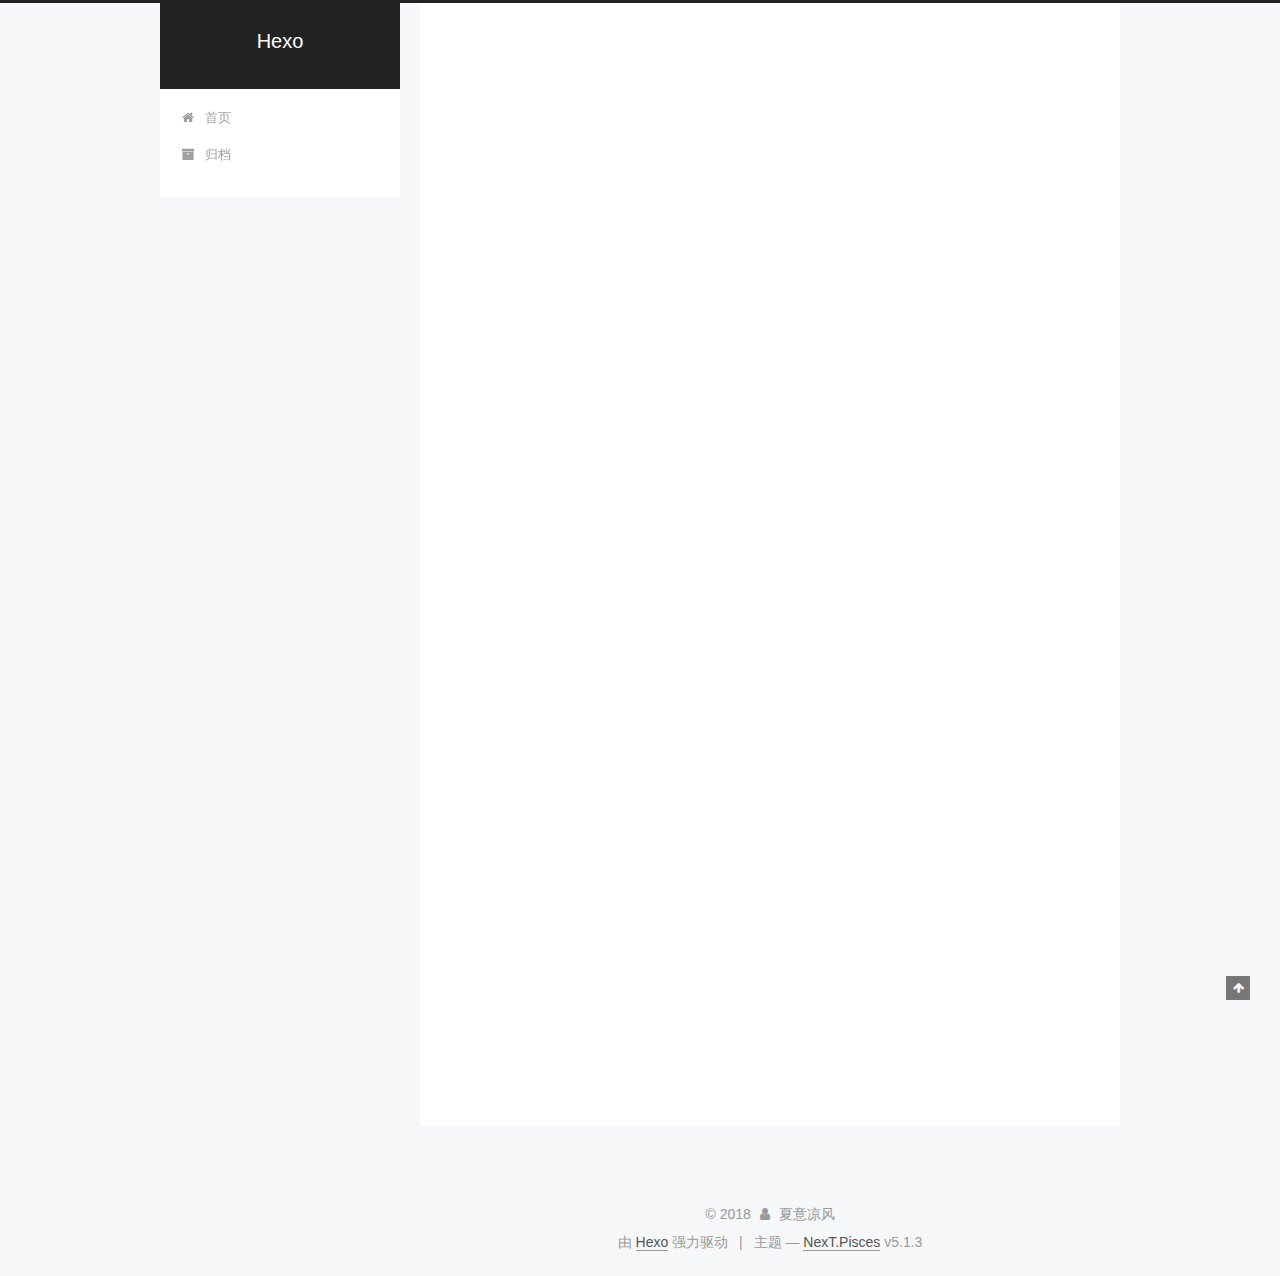
==== 2017/12/06/hello-world/index.html @ 2b5c6878 "Site updated: 2018-03-02 18:00:50" ====
<!DOCTYPE html>



  


<html class="theme-next pisces use-motion" lang="zh-Hans">
<head>
  <meta charset="UTF-8"/>
<meta http-equiv="X-UA-Compatible" content="IE=edge" />
<meta name="viewport" content="width=device-width, initial-scale=1, maximum-scale=1"/>
<meta name="theme-color" content="#222">









<meta http-equiv="Cache-Control" content="no-transform" />
<meta http-equiv="Cache-Control" content="no-siteapp" />
















  
  
  <link href="/lib/fancybox/source/jquery.fancybox.css?v=2.1.5" rel="stylesheet" type="text/css" />







<link href="/lib/font-awesome/css/font-awesome.min.css?v=4.6.2" rel="stylesheet" type="text/css" />

<link href="/css/main.css?v=5.1.3" rel="stylesheet" type="text/css" />


  <link rel="apple-touch-icon" sizes="180x180" href="/images/apple-touch-icon-next.png?v=5.1.3">


  <link rel="icon" type="image/png" sizes="32x32" href="/images/favicon-32x32-next.png?v=5.1.3">


  <link rel="icon" type="image/png" sizes="16x16" href="/images/favicon-16x16-next.png?v=5.1.3">


  <link rel="mask-icon" href="/images/logo.svg?v=5.1.3" color="#222">





  <meta name="keywords" content="Hexo, NexT" />










<meta name="description" content="Welcome to Hexo! This is your very first post. Check documentation for more info. If you get any problems when using Hexo, you can find the answer in troubleshooting or you can ask me on GitHub. Quick">
<meta property="og:type" content="article">
<meta property="og:title" content="Hello World">
<meta property="og:url" content="http://yoursite.com/2017/12/06/hello-world/index.html">
<meta property="og:site_name" content="Hexo">
<meta property="og:description" content="Welcome to Hexo! This is your very first post. Check documentation for more info. If you get any problems when using Hexo, you can find the answer in troubleshooting or you can ask me on GitHub. Quick">
<meta property="og:locale" content="zh-Hans">
<meta property="og:updated_time" content="2017-12-06T14:51:08.854Z">
<meta name="twitter:card" content="summary">
<meta name="twitter:title" content="Hello World">
<meta name="twitter:description" content="Welcome to Hexo! This is your very first post. Check documentation for more info. If you get any problems when using Hexo, you can find the answer in troubleshooting or you can ask me on GitHub. Quick">



<script type="text/javascript" id="hexo.configurations">
  var NexT = window.NexT || {};
  var CONFIG = {
    root: '/',
    scheme: 'Pisces',
    version: '5.1.3',
    sidebar: {"position":"left","display":"post","offset":12,"b2t":false,"scrollpercent":false,"onmobile":false},
    fancybox: true,
    tabs: true,
    motion: {"enable":true,"async":false,"transition":{"post_block":"fadeIn","post_header":"slideDownIn","post_body":"slideDownIn","coll_header":"slideLeftIn","sidebar":"slideUpIn"}},
    duoshuo: {
      userId: '0',
      author: '博主'
    },
    algolia: {
      applicationID: '',
      apiKey: '',
      indexName: '',
      hits: {"per_page":10},
      labels: {"input_placeholder":"Search for Posts","hits_empty":"We didn't find any results for the search: ${query}","hits_stats":"${hits} results found in ${time} ms"}
    }
  };
</script>



  <link rel="canonical" href="http://yoursite.com/2017/12/06/hello-world/"/>





  <title>Hello World | Hexo</title>
  








</head>

<body itemscope itemtype="http://schema.org/WebPage" lang="zh-Hans">

  
  
    
  

  <div class="container sidebar-position-left page-post-detail">
    <div class="headband"></div>

    <header id="header" class="header" itemscope itemtype="http://schema.org/WPHeader">
      <div class="header-inner"><div class="site-brand-wrapper">
  <div class="site-meta ">
    

    <div class="custom-logo-site-title">
      <a href="/"  class="brand" rel="start">
        <span class="logo-line-before"><i></i></span>
        <span class="site-title">Hexo</span>
        <span class="logo-line-after"><i></i></span>
      </a>
    </div>
      
        <p class="site-subtitle"></p>
      
  </div>

  <div class="site-nav-toggle">
    <button>
      <span class="btn-bar"></span>
      <span class="btn-bar"></span>
      <span class="btn-bar"></span>
    </button>
  </div>
</div>

<nav class="site-nav">
  

  
    <ul id="menu" class="menu">
      
        
        <li class="menu-item menu-item-home">
          <a href="/" rel="section">
            
              <i class="menu-item-icon fa fa-fw fa-home"></i> <br />
            
            首页
          </a>
        </li>
      
        
        <li class="menu-item menu-item-archives">
          <a href="/archives/" rel="section">
            
              <i class="menu-item-icon fa fa-fw fa-archive"></i> <br />
            
            归档
          </a>
        </li>
      

      
    </ul>
  

  
</nav>



 </div>
    </header>

    <main id="main" class="main">
      <div class="main-inner">
        <div class="content-wrap">
          <div id="content" class="content">
            

  <div id="posts" class="posts-expand">
    

  

  
  
  

  <article class="post post-type-normal" itemscope itemtype="http://schema.org/Article">
  
  
  
  <div class="post-block">
    <link itemprop="mainEntityOfPage" href="http://yoursite.com/2017/12/06/hello-world/">

    <span hidden itemprop="author" itemscope itemtype="http://schema.org/Person">
      <meta itemprop="name" content="夏意凉风">
      <meta itemprop="description" content="">
      <meta itemprop="image" content="/images/avatar.gif">
    </span>

    <span hidden itemprop="publisher" itemscope itemtype="http://schema.org/Organization">
      <meta itemprop="name" content="Hexo">
    </span>

    
      <header class="post-header">

        
        
          <h1 class="post-title" itemprop="name headline">Hello World</h1>
        

        <div class="post-meta">
          <span class="post-time">
            
              <span class="post-meta-item-icon">
                <i class="fa fa-calendar-o"></i>
              </span>
              
                <span class="post-meta-item-text">发表于</span>
              
              <time title="创建于" itemprop="dateCreated datePublished" datetime="2017-12-06T22:51:08+08:00">
                2017-12-06
              </time>
            

            

            
          </span>

          

          
            
          

          
          

          

          

          

        </div>
      </header>
    

    
    
    
    <div class="post-body" itemprop="articleBody">

      
      

      
        <p>Welcome to <a href="https://hexo.io/" target="_blank" rel="noopener">Hexo</a>! This is your very first post. Check <a href="https://hexo.io/docs/" target="_blank" rel="noopener">documentation</a> for more info. If you get any problems when using Hexo, you can find the answer in <a href="https://hexo.io/docs/troubleshooting.html" target="_blank" rel="noopener">troubleshooting</a> or you can ask me on <a href="https://github.com/hexojs/hexo/issues" target="_blank" rel="noopener">GitHub</a>.</p>
<h2 id="Quick-Start"><a href="#Quick-Start" class="headerlink" title="Quick Start"></a>Quick Start</h2><h3 id="Create-a-new-post"><a href="#Create-a-new-post" class="headerlink" title="Create a new post"></a>Create a new post</h3><figure class="highlight bash"><table><tr><td class="gutter"><pre><span class="line">1</span><br></pre></td><td class="code"><pre><span class="line">$ hexo new <span class="string">"My New Post"</span></span><br></pre></td></tr></table></figure>
<p>More info: <a href="https://hexo.io/docs/writing.html" target="_blank" rel="noopener">Writing</a></p>
<h3 id="Run-server"><a href="#Run-server" class="headerlink" title="Run server"></a>Run server</h3><figure class="highlight bash"><table><tr><td class="gutter"><pre><span class="line">1</span><br></pre></td><td class="code"><pre><span class="line">$ hexo server</span><br></pre></td></tr></table></figure>
<p>More info: <a href="https://hexo.io/docs/server.html" target="_blank" rel="noopener">Server</a></p>
<h3 id="Generate-static-files"><a href="#Generate-static-files" class="headerlink" title="Generate static files"></a>Generate static files</h3><figure class="highlight bash"><table><tr><td class="gutter"><pre><span class="line">1</span><br></pre></td><td class="code"><pre><span class="line">$ hexo generate</span><br></pre></td></tr></table></figure>
<p>More info: <a href="https://hexo.io/docs/generating.html" target="_blank" rel="noopener">Generating</a></p>
<h3 id="Deploy-to-remote-sites"><a href="#Deploy-to-remote-sites" class="headerlink" title="Deploy to remote sites"></a>Deploy to remote sites</h3><figure class="highlight bash"><table><tr><td class="gutter"><pre><span class="line">1</span><br></pre></td><td class="code"><pre><span class="line">$ hexo deploy</span><br></pre></td></tr></table></figure>
<p>More info: <a href="https://hexo.io/docs/deployment.html" target="_blank" rel="noopener">Deployment</a></p>

      
    </div>
    
    
    

    

    

    

    <footer class="post-footer">
      

      
      
      

      
        <div class="post-nav">
          <div class="post-nav-next post-nav-item">
            
          </div>

          <span class="post-nav-divider"></span>

          <div class="post-nav-prev post-nav-item">
            
              <a href="/2018/02/08/无缝滚动轮播/" rel="prev" title="无缝滚动轮播">
                无缝滚动轮播 <i class="fa fa-chevron-right"></i>
              </a>
            
          </div>
        </div>
      

      
      
    </footer>
  </div>
  
  
  
  </article>



    <div class="post-spread">
      
    </div>
  </div>


          </div>
          


          

  



        </div>
        
          
  
  <div class="sidebar-toggle">
    <div class="sidebar-toggle-line-wrap">
      <span class="sidebar-toggle-line sidebar-toggle-line-first"></span>
      <span class="sidebar-toggle-line sidebar-toggle-line-middle"></span>
      <span class="sidebar-toggle-line sidebar-toggle-line-last"></span>
    </div>
  </div>

  <aside id="sidebar" class="sidebar">
    
    <div class="sidebar-inner">

      

      
        <ul class="sidebar-nav motion-element">
          <li class="sidebar-nav-toc sidebar-nav-active" data-target="post-toc-wrap">
            文章目录
          </li>
          <li class="sidebar-nav-overview" data-target="site-overview-wrap">
            站点概览
          </li>
        </ul>
      

      <section class="site-overview-wrap sidebar-panel">
        <div class="site-overview">
          <div class="site-author motion-element" itemprop="author" itemscope itemtype="http://schema.org/Person">
            
              <p class="site-author-name" itemprop="name">夏意凉风</p>
              <p class="site-description motion-element" itemprop="description"></p>
          </div>

          <nav class="site-state motion-element">

            
              <div class="site-state-item site-state-posts">
              
                <a href="/archives/">
              
                  <span class="site-state-item-count">2</span>
                  <span class="site-state-item-name">日志</span>
                </a>
              </div>
            

            

            

          </nav>

          

          <div class="links-of-author motion-element">
            
          </div>

          
          

          
          

          

        </div>
      </section>

      
      <!--noindex-->
        <section class="post-toc-wrap motion-element sidebar-panel sidebar-panel-active">
          <div class="post-toc">

            
              
            

            
              <div class="post-toc-content"><ol class="nav"><li class="nav-item nav-level-2"><a class="nav-link" href="#Quick-Start"><span class="nav-number">1.</span> <span class="nav-text"><a href="#Quick-Start" class="headerlink" title="Quick Start"></a>Quick Start</span></a><ol class="nav-child"><li class="nav-item nav-level-3"><a class="nav-link" href="#Create-a-new-post"><span class="nav-number">1.1.</span> <span class="nav-text"><a href="#Create-a-new-post" class="headerlink" title="Create a new post"></a>Create a new post</span></a></li><li class="nav-item nav-level-3"><a class="nav-link" href="#Run-server"><span class="nav-number">1.2.</span> <span class="nav-text"><a href="#Run-server" class="headerlink" title="Run server"></a>Run server</span></a></li><li class="nav-item nav-level-3"><a class="nav-link" href="#Generate-static-files"><span class="nav-number">1.3.</span> <span class="nav-text"><a href="#Generate-static-files" class="headerlink" title="Generate static files"></a>Generate static files</span></a></li><li class="nav-item nav-level-3"><a class="nav-link" href="#Deploy-to-remote-sites"><span class="nav-number">1.4.</span> <span class="nav-text"><a href="#Deploy-to-remote-sites" class="headerlink" title="Deploy to remote sites"></a>Deploy to remote sites</span></a></li></ol></li></ol></div>
            

          </div>
        </section>
      <!--/noindex-->
      

      

    </div>
  </aside>


        
      </div>
    </main>

    <footer id="footer" class="footer">
      <div class="footer-inner">
        <div class="copyright">&copy; <span itemprop="copyrightYear">2018</span>
  <span class="with-love">
    <i class="fa fa-user"></i>
  </span>
  <span class="author" itemprop="copyrightHolder">夏意凉风</span>

  
</div>


  <div class="powered-by">由 <a class="theme-link" target="_blank" href="https://hexo.io">Hexo</a> 强力驱动</div>



  <span class="post-meta-divider">|</span>



  <div class="theme-info">主题 &mdash; <a class="theme-link" target="_blank" href="https://github.com/iissnan/hexo-theme-next">NexT.Pisces</a> v5.1.3</div>




        







        
      </div>
    </footer>

    
      <div class="back-to-top">
        <i class="fa fa-arrow-up"></i>
        
      </div>
    

    

  </div>

  

<script type="text/javascript">
  if (Object.prototype.toString.call(window.Promise) !== '[object Function]') {
    window.Promise = null;
  }
</script>









  












  
  
    <script type="text/javascript" src="/lib/jquery/index.js?v=2.1.3"></script>
  

  
  
    <script type="text/javascript" src="/lib/fastclick/lib/fastclick.min.js?v=1.0.6"></script>
  

  
  
    <script type="text/javascript" src="/lib/jquery_lazyload/jquery.lazyload.js?v=1.9.7"></script>
  

  
  
    <script type="text/javascript" src="/lib/velocity/velocity.min.js?v=1.2.1"></script>
  

  
  
    <script type="text/javascript" src="/lib/velocity/velocity.ui.min.js?v=1.2.1"></script>
  

  
  
    <script type="text/javascript" src="/lib/fancybox/source/jquery.fancybox.pack.js?v=2.1.5"></script>
  


  


  <script type="text/javascript" src="/js/src/utils.js?v=5.1.3"></script>

  <script type="text/javascript" src="/js/src/motion.js?v=5.1.3"></script>



  
  


  <script type="text/javascript" src="/js/src/affix.js?v=5.1.3"></script>

  <script type="text/javascript" src="/js/src/schemes/pisces.js?v=5.1.3"></script>



  
  <script type="text/javascript" src="/js/src/scrollspy.js?v=5.1.3"></script>
<script type="text/javascript" src="/js/src/post-details.js?v=5.1.3"></script>



  


  <script type="text/javascript" src="/js/src/bootstrap.js?v=5.1.3"></script>



  


  




	





  





  












  





  

  

  

  
  

  

  

  

</body>
</html>
---- css/main.css ----
/* normalize.css v3.0.2 | MIT License | git.io/normalize */
html {
  font-family: sans-serif; /* 1 */
  -ms-text-size-adjust: 100%; /* 2 */
  -webkit-text-size-adjust: 100%; /* 2 */
}
body {
  margin: 0;
}
article,
aside,
details,
figcaption,
figure,
footer,
header,
hgroup,
main,
menu,
nav,
section,
summary {
  display: block;
}
audio,
canvas,
progress,
video {
  display: inline-block; /* 1 */
  vertical-align: baseline; /* 2 */
}
audio:not([controls]) {
  display: none;
  height: 0;
}
[hidden],
template {
  display: none;
}
a {
  background-color: transparent;
}
a:active,
a:hover {
  outline: 0;
}
abbr[title] {
  border-bottom: 1px dotted;
}
b,
strong {
  font-weight: bold;
}
dfn {
  font-style: italic;
}
h1 {
  font-size: 2em;
  margin: 0.67em 0;
}
mark {
  background: #ff0;
  color: #000;
}
small {
  font-size: 80%;
}
sub,
sup {
  font-size: 75%;
  line-height: 0;
  position: relative;
  vertical-align: baseline;
}
sup {
  top: -0.5em;
}
sub {
  bottom: -0.25em;
}
img {
  border: 0;
}
svg:not(:root) {
  overflow: hidden;
}
figure {
  margin: 1em 40px;
}
hr {
  -moz-box-sizing: content-box;
  box-sizing: content-box;
  height: 0;
}
pre {
  overflow: auto;
}
code,
kbd,
pre,
samp {
  font-family: monospace, monospace;
  font-size: 1em;
}
button,
input,
optgroup,
select,
textarea {
  color: inherit; /* 1 */
  font: inherit; /* 2 */
  margin: 0; /* 3 */
}
button {
  overflow: visible;
}
button,
select {
  text-transform: none;
}
button,
html input[type="button"],
input[type="reset"],
input[type="submit"] {
  -webkit-appearance: button; /* 2 */
  cursor: pointer; /* 3 */
}
button[disabled],
html input[disabled] {
  cursor: default;
}
button::-moz-focus-inner,
input::-moz-focus-inner {
  border: 0;
  padding: 0;
}
input {
  line-height: normal;
}
input[type="checkbox"],
input[type="radio"] {
  box-sizing: border-box; /* 1 */
  padding: 0; /* 2 */
}
input[type="number"]::-webkit-inner-spin-button,
input[type="number"]::-webkit-outer-spin-button {
  height: auto;
}
input[type="search"] {
  -webkit-appearance: textfield; /* 1 */
  -moz-box-sizing: content-box;
  -webkit-box-sizing: content-box; /* 2 */
  box-sizing: content-box;
}
input[type="search"]::-webkit-search-cancel-button,
input[type="search"]::-webkit-search-decoration {
  -webkit-appearance: none;
}
fieldset {
  border: 1px solid #c0c0c0;
  margin: 0 2px;
  padding: 0.35em 0.625em 0.75em;
}
legend {
  border: 0; /* 1 */
  padding: 0; /* 2 */
}
textarea {
  overflow: auto;
}
optgroup {
  font-weight: bold;
}
table {
  border-collapse: collapse;
  border-spacing: 0;
}
td,
th {
  padding: 0;
}
::selection {
  background: #262a30;
  color: #fff;
}
body {
  position: relative;
  font-family: 'Lato', "PingFang SC", "Microsoft YaHei", sans-serif;
  font-size: 14px;
  line-height: 2;
  color: #555;
  background: #f5f7f9;
}
@media (max-width: 767px) {
  body {
    padding-right: 0 !important;
  }
}
@media (min-width: 768px) and (max-width: 991px) {
  body {
    padding-right: 0 !important;
  }
}
@media (min-width: 1600px) {
  body {
    font-size: 16px;
  }
}
h1,
h2,
h3,
h4,
h5,
h6 {
  margin: 0;
  padding: 0;
  font-weight: bold;
  line-height: 1.5;
  font-family: 'Lato', "PingFang SC", "Microsoft YaHei", sans-serif;
}
h2,
h3,
h4,
h5,
h6 {
  margin: 20px 0 15px;
}
h1 {
  font-size: 22px;
}
@media (max-width: 767px) {
  h1 {
    font-size: 18px;
  }
}
h2 {
  font-size: 20px;
}
@media (max-width: 767px) {
  h2 {
    font-size: 16px;
  }
}
h3 {
  font-size: 18px;
}
@media (max-width: 767px) {
  h3 {
    font-size: 14px;
  }
}
h4 {
  font-size: 16px;
}
@media (max-width: 767px) {
  h4 {
    font-size: 12px;
  }
}
h5 {
  font-size: 14px;
}
@media (max-width: 767px) {
  h5 {
    font-size: 10px;
  }
}
h6 {
  font-size: 12px;
}
@media (max-width: 767px) {
  h6 {
    font-size: 8px;
  }
}
p {
  margin: 0 0 20px 0;
}
a {
  color: #555;
  text-decoration: none;
  outline: none;
  border-bottom: 1px solid #999;
  word-wrap: break-word;
}
a:hover {
  color: #222;
  border-bottom-color: #222;
}
blockquote {
  margin: 0;
  padding: 0;
}
img {
  display: block;
  margin: auto;
  max-width: 100%;
  height: auto;
}
hr {
  margin: 40px 0;
  height: 3px;
  border: none;
  background-color: #ddd;
  background-image: repeating-linear-gradient(-45deg, #fff, #fff 4px, transparent 4px, transparent 8px);
}
blockquote {
  padding: 0 15px;
  color: #666;
  border-left: 4px solid #ddd;
}
blockquote cite::before {
  content: "-";
  padding: 0 5px;
}
dt {
  font-weight: 700;
}
dd {
  margin: 0;
  padding: 0;
}
kbd {
  border: 1px solid #ccc;
  border-radius: 0.2em;
  box-shadow: 0.1em 0.1em 0.2em rgba(0,0,0,0.1);
  background-color: #f9f9f9;
  font-family: inherit;
  background-image: -webkit-linear-gradient(top, #eee, #fff, #eee);
  padding: 0.1em 0.3em;
  white-space: nowrap;
}
.text-left {
  text-align: left;
}
.text-center {
  text-align: center;
}
.text-right {
  text-align: right;
}
.text-justify {
  text-align: justify;
}
.text-nowrap {
  white-space: nowrap;
}
.text-lowercase {
  text-transform: lowercase;
}
.text-uppercase {
  text-transform: uppercase;
}
.text-capitalize {
  text-transform: capitalize;
}
.center-block {
  display: block;
  margin-left: auto;
  margin-right: auto;
}
.clearfix:before,
.clearfix:after {
  content: " ";
  display: table;
}
.clearfix:after {
  clear: both;
}
.pullquote {
  width: 45%;
}
.pullquote.left {
  float: left;
  margin-left: 5px;
  margin-right: 10px;
}
.pullquote.right {
  float: right;
  margin-left: 10px;
  margin-right: 5px;
}
.affix.affix.affix {
  position: fixed;
}
.translation {
  margin-top: -20px;
  font-size: 14px;
  color: #999;
}
.scrollbar-measure {
  width: 100px;
  height: 100px;
  overflow: scroll;
  position: absolute;
  top: -9999px;
}
.use-motion .motion-element {
  opacity: 0;
}
table {
  margin: 20px 0;
  width: 100%;
  border-collapse: collapse;
  border-spacing: 0;
  border: 1px solid #ddd;
  font-size: 14px;
  table-layout: fixed;
  word-wrap: break-all;
}
table>tbody>tr:nth-of-type(odd) {
  background-color: #f9f9f9;
}
table>tbody>tr:hover {
  background-color: #f5f5f5;
}
caption,
th,
td {
  padding: 8px;
  text-align: left;
  vertical-align: middle;
  font-weight: normal;
}
th,
td {
  border-bottom: 3px solid #ddd;
  border-right: 1px solid #eee;
}
th {
  padding-bottom: 10px;
  font-weight: 700;
}
td {
  border-bottom-width: 1px;
}
html,
body {
  height: 100%;
}
.container {
  position: relative;
  min-height: 100%;
}
.header-inner {
  margin: 0 auto;
  padding: 100px 0 70px;
  width: 700px;
}
@media (min-width: 1600px) {
  .container .header-inner {
    width: 900px;
  }
}
.main {
  padding-bottom: 150px;
}
.main-inner {
  margin: 0 auto;
  width: 700px;
}
@media (min-width: 1600px) {
  .container .main-inner {
    width: 900px;
  }
}
.footer {
  position: absolute;
  left: 0;
  bottom: 0;
  width: 100%;
  min-height: 50px;
}
.footer-inner {
  box-sizing: border-box;
  margin: 20px auto;
  width: 700px;
}
@media (min-width: 1600px) {
  .container .footer-inner {
    width: 900px;
  }
}
pre,
.highlight {
  overflow: auto;
  margin: 20px 0;
  padding: 0;
  font-size: 13px;
  color: #4d4d4c;
  background: #f7f7f7;
  line-height: 1.6;
}
pre,
code {
  font-family: consolas, Menlo, "PingFang SC", "Microsoft YaHei", monospace;
}
code {
  padding: 2px 4px;
  word-wrap: break-word;
  color: #555;
  background: #eee;
  border-radius: 3px;
  font-size: 13px;
}
pre {
  padding: 10px;
}
pre code {
  padding: 0;
  color: #4d4d4c;
  background: none;
  text-shadow: none;
}
.highlight {
  border-radius: 1px;
}
.highlight pre {
  border: none;
  margin: 0;
  padding: 10px 0;
}
.highlight table {
  margin: 0;
  width: auto;
  border: none;
}
.highlight td {
  border: none;
  padding: 0;
}
.highlight figcaption {
  font-size: 1em;
  color: #4d4d4c;
  line-height: 1em;
  margin-bottom: 1em;
}
.highlight figcaption:before,
.highlight figcaption:after {
  content: " ";
  display: table;
}
.highlight figcaption:after {
  clear: both;
}
.highlight figcaption a {
  float: right;
  color: #4d4d4c;
}
.highlight figcaption a:hover {
  border-bottom-color: #4d4d4c;
}
.highlight .gutter pre {
  padding-left: 10px;
  padding-right: 10px;
  color: #869194;
  text-align: right;
  background-color: #eff2f3;
}
.highlight .code pre {
  width: 100%;
  padding-left: 10px;
  padding-right: 10px;
  background-color: #f7f7f7;
}
.highlight .line {
  height: 20px;
}
.gutter {
  -webkit-user-select: none;
  -moz-user-select: none;
  -ms-user-select: none;
  user-select: none;
}
.gist table {
  width: auto;
}
.gist table td {
  border: none;
}
pre .deletion {
  background: #fdd;
}
pre .addition {
  background: #dfd;
}
pre .meta {
  color: #8959a8;
}
pre .comment {
  color: #8e908c;
}
pre .variable,
pre .attribute,
pre .tag,
pre .regexp,
pre .ruby .constant,
pre .xml .tag .title,
pre .xml .pi,
pre .xml .doctype,
pre .html .doctype,
pre .css .id,
pre .css .class,
pre .css .pseudo {
  color: #c82829;
}
pre .number,
pre .preprocessor,
pre .built_in,
pre .literal,
pre .params,
pre .constant,
pre .command {
  color: #f5871f;
}
pre .ruby .class .title,
pre .css .rules .attribute,
pre .string,
pre .value,
pre .inheritance,
pre .header,
pre .ruby .symbol,
pre .xml .cdata,
pre .special,
pre .number,
pre .formula {
  color: #718c00;
}
pre .title,
pre .css .hexcolor {
  color: #3e999f;
}
pre .function,
pre .python .decorator,
pre .python .title,
pre .ruby .function .title,
pre .ruby .title .keyword,
pre .perl .sub,
pre .javascript .title,
pre .coffeescript .title {
  color: #4271ae;
}
pre .keyword,
pre .javascript .function {
  color: #8959a8;
}
.full-image.full-image.full-image {
  border: none;
  max-width: 100%;
  width: auto;
  margin: 20px auto;
}
@media (min-width: 992px) {
  .full-image.full-image.full-image {
    max-width: none;
    width: 118%;
    margin: 0 -9%;
  }
}
.blockquote-center,
.page-home .post-type-quote blockquote,
.page-post-detail .post-type-quote blockquote {
  position: relative;
  margin: 40px 0;
  padding: 0;
  border-left: none;
  text-align: center;
}
.blockquote-center::before,
.page-home .post-type-quote blockquote::before,
.page-post-detail .post-type-quote blockquote::before,
.blockquote-center::after,
.page-home .post-type-quote blockquote::after,
.page-post-detail .post-type-quote blockquote::after {
  position: absolute;
  content: ' ';
  display: block;
  width: 100%;
  height: 24px;
  opacity: 0.2;
  background-repeat: no-repeat;
  background-position: 0 -6px;
  background-size: 22px 22px;
}
.blockquote-center::before,
.page-home .post-type-quote blockquote::before,
.page-post-detail .post-type-quote blockquote::before {
  top: -20px;
  background-image: url("../images/quote-l.svg");
  border-top: 1px solid #ccc;
}
.blockquote-center::after,
.page-home .post-type-quote blockquote::after,
.page-post-detail .post-type-quote blockquote::after {
  bottom: -20px;
  background-image: url("../images/quote-r.svg");
  border-bottom: 1px solid #ccc;
  background-position: 100% 8px;
}
.blockquote-center p,
.page-home .post-type-quote blockquote p,
.page-post-detail .post-type-quote blockquote p,
.blockquote-center div,
.page-home .post-type-quote blockquote div,
.page-post-detail .post-type-quote blockquote div {
  text-align: center;
}
.post .post-body .group-picture img {
  box-sizing: border-box;
  padding: 0 3px;
  border: none;
}
.post .group-picture-row {
  overflow: hidden;
  margin-top: 6px;
}
.post .group-picture-row:first-child {
  margin-top: 0;
}
.post .group-picture-column {
  float: left;
}
.page-post-detail .post-body .group-picture-column {
  float: none;
  margin-top: 10px;
  width: auto !important;
}
.page-post-detail .post-body .group-picture-column img {
  margin: 0 auto;
}
.page-archive .group-picture-container {
  overflow: hidden;
}
.page-archive .group-picture-row {
  float: left;
}
.page-archive .group-picture-row:first-child {
  margin-top: 6px;
}
.page-archive .group-picture-column {
  max-width: 150px;
  max-height: 150px;
}
.post-body .note {
  position: relative;
  padding: 15px;
  margin-bottom: 20px;
  border: 1px solid #eee;
  border-left-width: 5px;
  border-radius: 3px;
}
.post-body .note h2,
.post-body .note h3,
.post-body .note h4,
.post-body .note h5,
.post-body .note h6 {
  margin-top: 0;
  margin-bottom: 0;
  border-bottom: initial;
  padding-top: 0 !important;
}
.post-body .note p:first-child,
.post-body .note ul:first-child,
.post-body .note ol:first-child,
.post-body .note table:first-child,
.post-body .note pre:first-child,
.post-body .note blockquote:first-child {
  margin-top: 0;
}
.post-body .note p:last-child,
.post-body .note ul:last-child,
.post-body .note ol:last-child,
.post-body .note table:last-child,
.post-body .note pre:last-child,
.post-body .note blockquote:last-child {
  margin-bottom: 0;
}
.post-body .note.default {
  border-left-color: #777;
}
.post-body .note.default h2,
.post-body .note.default h3,
.post-body .note.default h4,
.post-body .note.default h5,
.post-body .note.default h6 {
  color: #777;
}
.post-body .note.primary {
  border-left-color: #6f42c1;
}
.post-body .note.primary h2,
.post-body .note.primary h3,
.post-body .note.primary h4,
.post-body .note.primary h5,
.post-body .note.primary h6 {
  color: #6f42c1;
}
.post-body .note.info {
  border-left-color: #428bca;
}
.post-body .note.info h2,
.post-body .note.info h3,
.post-body .note.info h4,
.post-body .note.info h5,
.post-body .note.info h6 {
  color: #428bca;
}
.post-body .note.success {
  border-left-color: #5cb85c;
}
.post-body .note.success h2,
.post-body .note.success h3,
.post-body .note.success h4,
.post-body .note.success h5,
.post-body .note.success h6 {
  color: #5cb85c;
}
.post-body .note.warning {
  border-left-color: #f0ad4e;
}
.post-body .note.warning h2,
.post-body .note.warning h3,
.post-body .note.warning h4,
.post-body .note.warning h5,
.post-body .note.warning h6 {
  color: #f0ad4e;
}
.post-body .note.danger {
  border-left-color: #d9534f;
}
.post-body .note.danger h2,
.post-body .note.danger h3,
.post-body .note.danger h4,
.post-body .note.danger h5,
.post-body .note.danger h6 {
  color: #d9534f;
}
.post-body .label {
  display: inline;
  padding: 0 2px;
  white-space: nowrap;
}
.post-body .label.default {
  background-color: #f0f0f0;
}
.post-body .label.primary {
  background-color: #efe6f7;
}
.post-body .label.info {
  background-color: #e5f2f8;
}
.post-body .label.success {
  background-color: #e7f4e9;
}
.post-body .label.warning {
  background-color: #fcf6e1;
}
.post-body .label.danger {
  background-color: #fae8eb;
}
.post-body .tabs {
  position: relative;
  display: block;
  margin-bottom: 20px;
  padding-top: 10px;
}
.post-body .tabs ul.nav-tabs {
  margin: 0;
  padding: 0;
  display: flex;
  margin-bottom: -1px;
}
@media (max-width: 413px) {
  .post-body .tabs ul.nav-tabs {
    display: block;
    margin-bottom: 5px;
  }
}
.post-body .tabs ul.nav-tabs li.tab {
  list-style-type: none !important;
  margin: 0 0.25em 0 0;
  border-top: 3px solid transparent;
  border-left: 1px solid transparent;
  border-right: 1px solid transparent;
}
@media (max-width: 413px) {
  .post-body .tabs ul.nav-tabs li.tab {
    margin: initial;
    border-top: 1px solid transparent;
    border-left: 3px solid transparent;
    border-right: 1px solid transparent;
    border-bottom: 1px solid transparent;
  }
}
.post-body .tabs ul.nav-tabs li.tab a {
  outline: 0;
  border-bottom: initial;
  display: block;
  line-height: 1.8em;
  padding: 0.25em 0.75em;
  transition-duration: 0.2s;
  transition-timing-function: ease-out;
  transition-delay: 0s;
}
.post-body .tabs ul.nav-tabs li.tab a i {
  width: 1.285714285714286em;
}
.post-body .tabs ul.nav-tabs li.tab.active {
  border-top: 3px solid #fc6423;
  border-left: 1px solid #ddd;
  border-right: 1px solid #ddd;
  background-color: #fff;
}
@media (max-width: 413px) {
  .post-body .tabs ul.nav-tabs li.tab.active {
    border-top: 1px solid #ddd;
    border-left: 3px solid #fc6423;
    border-right: 1px solid #ddd;
    border-bottom: 1px solid #ddd;
  }
}
.post-body .tabs ul.nav-tabs li.tab.active a {
  cursor: default;
  color: #555;
}
.post-body .tabs .tab-content {
  background-color: #fff;
}
.post-body .tabs .tab-content .tab-pane {
  border: 1px solid #ddd;
  padding: 20px 20px 0 20px;
}
.post-body .tabs .tab-content .tab-pane:not(.active) {
  display: none !important;
}
.post-body .tabs .tab-content .tab-pane.active {
  display: block !important;
}
.btn {
  display: inline-block;
  padding: 0 20px;
  font-size: 14px;
  color: #555;
  background: #fff;
  border: 2px solid #555;
  text-decoration: none;
  border-radius: 2px;
  transition-property: background-color;
  transition-duration: 0.2s;
  transition-timing-function: ease-in-out;
  transition-delay: 0s;
  line-height: 2;
}
.btn:hover {
  border-color: #222;
  color: #fff;
  background: #222;
}
.btn +.btn {
  margin: 0 0 8px 8px;
}
.btn .fa-fw {
  width: 1.285714285714286em;
  text-align: left;
}
.btn-bar {
  display: block;
  width: 22px;
  height: 2px;
  background: #555;
  border-radius: 1px;
}
.btn-bar+.btn-bar {
  margin-top: 4px;
}
.pagination {
  margin: 120px 0 40px;
  text-align: center;
  border-top: 1px solid #eee;
}
.page-number-basic,
.pagination .prev,
.pagination .next,
.pagination .page-number,
.pagination .space {
  display: inline-block;
  position: relative;
  top: -1px;
  margin: 0 10px;
  padding: 0 11px;
}
@media (max-width: 767px) {
  .page-number-basic,
  .pagination .prev,
  .pagination .next,
  .pagination .page-number,
  .pagination .space {
    margin: 0 5px;
  }
}
.pagination .prev,
.pagination .next,
.pagination .page-number {
  border-bottom: 0;
  border-top: 1px solid #eee;
  transition-property: border-color;
  transition-duration: 0.2s;
  transition-timing-function: ease-in-out;
  transition-delay: 0s;
}
.pagination .prev:hover,
.pagination .next:hover,
.pagination .page-number:hover {
  border-top-color: #222;
}
.pagination .space {
  padding: 0;
  margin: 0;
}
.pagination .prev {
  margin-left: 0;
}
.pagination .next {
  margin-right: 0;
}
.pagination .page-number.current {
  color: #fff;
  background: #ccc;
  border-top-color: #ccc;
}
@media (max-width: 767px) {
  .pagination {
    border-top: none;
  }
  .pagination .prev,
  .pagination .next,
  .pagination .page-number {
    margin-bottom: 10px;
    border-top: 0;
    border-bottom: 1px solid #eee;
    padding: 0 10px;
  }
  .pagination .prev:hover,
  .pagination .next:hover,
  .pagination .page-number:hover {
    border-bottom-color: #222;
  }
}
.comments {
  margin: 60px 20px 0;
}
.tag-cloud {
  text-align: center;
}
.tag-cloud a {
  display: inline-block;
  margin: 10px;
}
.back-to-top {
  box-sizing: border-box;
  position: fixed;
  bottom: -100px;
  right: 30px;
  z-index: 1050;
  padding: 0 6px;
  width: 24px;
  background: #222;
  font-size: 12px;
  opacity: 0.6;
  color: #fff;
  cursor: pointer;
  text-align: center;
  -webkit-transform: translateZ(0);
  transition-property: bottom;
  transition-duration: 0.2s;
  transition-timing-function: ease-in-out;
  transition-delay: 0s;
}
@media (min-width: 768px) and (max-width: 991px) {
  .back-to-top {
    display: none !important;
  }
}
@media (max-width: 767px) {
  .back-to-top {
    display: none !important;
  }
}
.back-to-top.back-to-top-on {
  bottom: 30px;
}
.header {
  background: transparent;
}
.header-inner {
  position: relative;
}
.headband {
  height: 3px;
  background: #222;
}
.site-meta {
  margin: 0;
  text-align: center;
}
@media (max-width: 767px) {
  .site-meta {
    text-align: center;
  }
}
.brand {
  position: relative;
  display: inline-block;
  padding: 0 40px;
  color: #fff;
  background: #222;
  border-bottom: none;
}
.brand:hover {
  color: #fff;
}
.logo {
  display: inline-block;
  margin-right: 5px;
  line-height: 36px;
  vertical-align: top;
}
.site-title {
  display: inline-block;
  vertical-align: top;
  line-height: 36px;
  font-size: 20px;
  font-weight: normal;
  font-family: 'Lato', "PingFang SC", "Microsoft YaHei", sans-serif;
}
.site-subtitle {
  margin-top: 10px;
  font-size: 13px;
  color: #ddd;
}
.use-motion .brand {
  opacity: 0;
}
.use-motion .logo,
.use-motion .site-title,
.use-motion .site-subtitle {
  opacity: 0;
  position: relative;
  top: -10px;
}
.site-nav-toggle {
  display: none;
  position: absolute;
  top: 10px;
  left: 10px;
}
@media (max-width: 767px) {
  .site-nav-toggle {
    display: block;
  }
}
.site-nav-toggle button {
  margin-top: 2px;
  padding: 9px 10px;
  background: transparent;
  border: none;
}
@media (max-width: 767px) {
  .site-nav {
    display: none;
    margin: 0 -10px;
    padding: 0 10px;
    clear: both;
    border-top: 1px solid #ddd;
  }
}
@media (min-width: 768px) and (max-width: 991px) {
  .site-nav {
    display: block !important;
  }
}
@media (min-width: 992px) {
  .site-nav {
    display: block !important;
  }
}
.menu {
  margin-top: 20px;
  padding-left: 0;
  text-align: center;
}
.menu .menu-item {
  display: inline-block;
  margin: 0 10px;
  list-style: none;
}
@media screen and (max-width: 767px) {
  .menu .menu-item {
    margin-top: 10px;
  }
}
.menu .menu-item a {
  display: block;
  font-size: 13px;
  line-height: inherit;
  border-bottom: 1px solid transparent;
  transition-property: border-color;
  transition-duration: 0.2s;
  transition-timing-function: ease-in-out;
  transition-delay: 0s;
}
.menu .menu-item a:hover,
.menu-item-active a {
  border-bottom-color: #222;
}
.menu .menu-item .fa {
  margin-right: 5px;
}
.use-motion .menu-item {
  opacity: 0;
}
.post-body {
  font-family: 'Lato', "PingFang SC", "Microsoft YaHei", sans-serif;
}
@media (max-width: 767px) {
  .post-body {
    word-break: break-word;
  }
}
.post-body .fancybox img {
  display: block !important;
  margin: 0 auto;
  cursor: pointer;
  cursor: zoom-in;
  cursor: -webkit-zoom-in;
}
.post-body .image-caption,
.post-body .figure .caption {
  margin: -20px auto 15px;
  text-align: center;
  font-size: 14px;
  color: #999;
  font-weight: bold;
  line-height: 1;
}
.post-sticky-flag {
  display: inline-block;
  font-size: 16px;
  -ms-transform: rotate(30deg);
  -webkit-transform: rotate(30deg);
  -moz-transform: rotate(30deg);
  -ms-transform: rotate(30deg);
  -o-transform: rotate(30deg);
  transform: rotate(30deg);
}
.use-motion .post-block,
.use-motion .pagination,
.use-motion .comments {
  opacity: 0;
}
.use-motion .post-header {
  opacity: 0;
}
.use-motion .post-body {
  opacity: 0;
}
.use-motion .collection-title {
  opacity: 0;
}
.posts-expand {
  padding-top: 40px;
}
@media (max-width: 767px) {
  .posts-expand {
    margin: 0 20px;
  }
  .post-body pre .gutter pre {
    padding-right: 10px;
  }
  .post-body .highlight {
    margin-left: 0px;
    margin-right: 0px;
    padding: 0;
  }
  .post-body .highlight .gutter pre {
    padding-right: 10px;
  }
}
@media (min-width: 992px) {
  .posts-expand .post-body {
    text-align: justify;
  }
}
.posts-expand .post-body h2,
.posts-expand .post-body h3,
.posts-expand .post-body h4,
.posts-expand .post-body h5,
.posts-expand .post-body h6 {
  padding-top: 10px;
}
.posts-expand .post-body h2 .header-anchor,
.posts-expand .post-body h3 .header-anchor,
.posts-expand .post-body h4 .header-anchor,
.posts-expand .post-body h5 .header-anchor,
.posts-expand .post-body h6 .header-anchor {
  float: right;
  margin-left: 10px;
  color: #ccc;
  border-bottom-style: none;
  visibility: hidden;
}
.posts-expand .post-body h2 .header-anchor:hover,
.posts-expand .post-body h3 .header-anchor:hover,
.posts-expand .post-body h4 .header-anchor:hover,
.posts-expand .post-body h5 .header-anchor:hover,
.posts-expand .post-body h6 .header-anchor:hover {
  color: inherit;
}
.posts-expand .post-body h2:hover .header-anchor,
.posts-expand .post-body h3:hover .header-anchor,
.posts-expand .post-body h4:hover .header-anchor,
.posts-expand .post-body h5:hover .header-anchor,
.posts-expand .post-body h6:hover .header-anchor {
  visibility: visible;
}
.posts-expand .post-body ul li {
  list-style: circle;
}
.posts-expand .post-body img {
  box-sizing: border-box;
  margin: auto;
  padding: 3px;
  border: 1px solid #ddd;
}
.posts-expand .post-body .fancybox img {
  margin: 0 auto 25px;
}
@media (max-width: 767px) {
  .posts-collapse {
    margin: 0 20px;
  }
  .posts-collapse .post-title,
  .posts-collapse .post-meta {
    display: block;
    width: auto;
    text-align: left;
  }
}
.posts-collapse {
  position: relative;
  z-index: 1010;
  margin-left: 55px;
}
.posts-collapse::after {
  content: " ";
  position: absolute;
  top: 20px;
  left: 0;
  margin-left: -2px;
  width: 4px;
  height: 100%;
  background: #f5f5f5;
  z-index: -1;
}
@media (max-width: 767px) {
  .posts-collapse {
    margin: 0 20px;
  }
}
.posts-collapse .collection-title {
  position: relative;
  margin: 60px 0;
}
.posts-collapse .collection-title h1,
.posts-collapse .collection-title h2 {
  margin-left: 20px;
}
.posts-collapse .collection-title small {
  color: #bbb;
  margin-left: 5px;
}
.posts-collapse .collection-title::before {
  content: " ";
  position: absolute;
  left: 0;
  top: 50%;
  margin-left: -4px;
  margin-top: -4px;
  width: 8px;
  height: 8px;
  background: #bbb;
  border-radius: 50%;
}
.posts-collapse .post {
  margin: 30px 0;
}
.posts-collapse .post-header {
  position: relative;
  transition-duration: 0.2s;
  transition-timing-function: ease-in-out;
  transition-delay: 0s;
  transition-property: border;
  border-bottom: 1px dashed #ccc;
}
.posts-collapse .post-header::before {
  content: " ";
  position: absolute;
  left: 0;
  top: 12px;
  width: 6px;
  height: 6px;
  margin-left: -4px;
  background: #bbb;
  border-radius: 50%;
  border: 1px solid #fff;
  transition-duration: 0.2s;
  transition-timing-function: ease-in-out;
  transition-delay: 0s;
  transition-property: background;
}
.posts-collapse .post-header:hover {
  border-bottom-color: #666;
}
.posts-collapse .post-header:hover::before {
  background: #222;
}
.posts-collapse .post-meta {
  position: absolute;
  font-size: 12px;
  left: 20px;
  top: 5px;
}
.posts-collapse .post-comments-count {
  display: none;
}
.posts-collapse .post-title {
  margin-left: 60px;
  font-size: 16px;
  font-weight: normal;
  line-height: inherit;
}
.posts-collapse .post-title::after {
  margin-left: 3px;
  opacity: 0.6;
}
.posts-collapse .post-title a {
  color: #666;
  border-bottom: none;
}
.page-home .post-type-quote .post-header,
.page-post-detail .post-type-quote .post-header,
.page-home .post-type-quote .post-tags,
.page-post-detail .post-type-quote .post-tags {
  display: none;
}
.posts-expand .post-title {
  text-align: center;
  word-break: break-word;
  font-weight: 400;
}
.posts-expand .post-title-link {
  display: inline-block;
  position: relative;
  color: #555;
  border-bottom: none;
  line-height: 1.2;
  vertical-align: top;
}
.posts-expand .post-title-link::before {
  content: "";
  position: absolute;
  width: 100%;
  height: 2px;
  bottom: 0;
  left: 0;
  background-color: #000;
  visibility: hidden;
  -webkit-transform: scaleX(0);
  -moz-transform: scaleX(0);
  -ms-transform: scaleX(0);
  -o-transform: scaleX(0);
  transform: scaleX(0);
  transition-duration: 0.2s;
  transition-timing-function: ease-in-out;
  transition-delay: 0s;
}
.posts-expand .post-title-link:hover::before {
  visibility: visible;
  -webkit-transform: scaleX(1);
  -moz-transform: scaleX(1);
  -ms-transform: scaleX(1);
  -o-transform: scaleX(1);
  transform: scaleX(1);
}
.posts-expand .post-title-link .fa {
  font-size: 16px;
}
.posts-expand .post-meta {
  margin: 3px 0 60px 0;
  color: #999;
  font-family: 'Lato', "PingFang SC", "Microsoft YaHei", sans-serif;
  font-size: 12px;
  text-align: center;
}
.posts-expand .post-meta .post-category-list {
  display: inline-block;
  margin: 0;
  padding: 3px;
}
.posts-expand .post-meta .post-category-list-link {
  color: #999;
}
.posts-expand .post-meta .post-description {
  font-size: 14px;
  margin-top: 2px;
}
.post-meta-divider {
  margin: 0 0.5em;
}
.post-meta-item-icon {
  margin-right: 3px;
}
@media (min-width: 768px) and (max-width: 991px) {
  .post-meta-item-icon {
    display: inline-block;
  }
}
@media (max-width: 767px) {
  .post-meta-item-icon {
    display: inline-block;
  }
}
@media (min-width: 768px) and (max-width: 991px) {
  .post-meta-item-text {
    display: none;
  }
}
@media (max-width: 767px) {
  .post-meta-item-text {
    display: none;
  }
}
@media (max-width: 767px) {
  .posts-expand .post-comments-count {
    display: none;
  }
}
.post-button {
  margin-top: 40px;
}
.posts-expand .post-tags {
  margin-top: 40px;
  text-align: center;
}
.posts-expand .post-tags a {
  display: inline-block;
  margin-right: 10px;
  font-size: 13px;
}
.post-nav {
  display: table;
  margin-top: 15px;
  width: 100%;
  border-top: 1px solid #eee;
}
.post-nav-divider {
  display: table-cell;
  width: 10%;
}
.post-nav-item {
  display: table-cell;
  padding: 10px 0 0 0;
  width: 45%;
  vertical-align: top;
}
.post-nav-item a {
  position: relative;
  display: block;
  line-height: 25px;
  font-size: 14px;
  color: #555;
  border-bottom: none;
}
.post-nav-item a:hover {
  color: #222;
  border-bottom: none;
}
.post-nav-item a:active {
  top: 2px;
}
.post-nav-item .fa {
  position: absolute;
  top: 8px;
  left: 0;
  font-size: 12px;
}
.post-nav-next a {
  padding-left: 15px;
}
.post-nav-prev {
  text-align: right;
}
.post-nav-prev a {
  padding-right: 15px;
}
.post-nav-prev .fa {
  right: 0;
  left: auto;
}
.posts-expand .post-eof {
  display: block;
  margin: 80px auto 60px;
  width: 8%;
  height: 1px;
  background: #ccc;
  text-align: center;
}
.post:last-child .post-eof.post-eof.post-eof {
  display: none;
}
.post-gallery {
  display: table;
  table-layout: fixed;
  width: 100%;
  border-collapse: separate;
}
.post-gallery-row {
  display: table-row;
}
.post-gallery .post-gallery-img {
  display: table-cell;
  text-align: center;
  vertical-align: middle;
  border: none;
}
.post-gallery .post-gallery-img img {
  max-width: 100%;
  max-height: 100%;
  border: none;
}
.fancybox-close,
.fancybox-close:hover {
  border: none;
}
.rtl.post-body p,
.rtl.post-body a,
.rtl.post-body h1,
.rtl.post-body h2,
.rtl.post-body h3,
.rtl.post-body h4,
.rtl.post-body h5,
.rtl.post-body h6,
.rtl.post-body li,
.rtl.post-body ul,
.rtl.post-body ol {
  direction: rtl;
  font-family: UKIJ Ekran;
}
.rtl.post-title {
  font-family: UKIJ Ekran;
}
.sidebar {
  position: fixed;
  right: 0;
  top: 0;
  bottom: 0;
  width: 0;
  z-index: 1040;
  box-shadow: inset 0 2px 6px #000;
  background: #222;
  -webkit-transform: translateZ(0);
}
.sidebar a {
  color: #999;
  border-bottom-color: #555;
}
.sidebar a:hover {
  color: #eee;
}
@media (min-width: 768px) and (max-width: 991px) {
  .sidebar {
    display: none !important;
  }
}
@media (max-width: 767px) {
  .sidebar {
    display: none !important;
  }
}
.sidebar-inner {
  position: relative;
  padding: 20px 10px;
  color: #999;
  text-align: center;
}
.site-overview-wrap {
  overflow: hidden;
}
.site-overview {
  overflow-y: auto;
  overflow-x: hidden;
}
.sidebar-toggle {
  position: fixed;
  right: 30px;
  bottom: 45px;
  width: 14px;
  height: 14px;
  padding: 5px;
  background: #222;
  line-height: 0;
  z-index: 1050;
  cursor: pointer;
  -webkit-transform: translateZ(0);
}
@media (min-width: 768px) and (max-width: 991px) {
  .sidebar-toggle {
    display: none !important;
  }
}
@media (max-width: 767px) {
  .sidebar-toggle {
    display: none !important;
  }
}
.sidebar-toggle-line {
  position: relative;
  display: inline-block;
  vertical-align: top;
  height: 2px;
  width: 100%;
  background: #fff;
  margin-top: 3px;
}
.sidebar-toggle-line:first-child {
  margin-top: 0;
}
.site-author-image {
  display: block;
  margin: 0 auto;
  padding: 2px;
  max-width: 120px;
  height: auto;
  border: 1px solid #eee;
}
.site-author-name {
  margin: 0;
  text-align: center;
  color: #222;
  font-weight: 600;
}
.site-description {
  margin-top: 0;
  text-align: center;
  font-size: 13px;
  color: #999;
}
.site-state {
  overflow: hidden;
  line-height: 1.4;
  white-space: nowrap;
  text-align: center;
}
.site-state-item {
  display: inline-block;
  padding: 0 15px;
  border-left: 1px solid #eee;
}
.site-state-item:first-child {
  border-left: none;
}
.site-state-item a {
  border-bottom: none;
}
.site-state-item-count {
  display: block;
  text-align: center;
  color: inherit;
  font-weight: 600;
  font-size: 16px;
}
.site-state-item-name {
  font-size: 13px;
  color: #999;
}
.feed-link {
  margin-top: 20px;
}
.feed-link a {
  display: inline-block;
  padding: 0 15px;
  color: #fc6423;
  border: 1px solid #fc6423;
  border-radius: 4px;
}
.feed-link a i {
  color: #fc6423;
  font-size: 14px;
}
.feed-link a:hover {
  color: #fff;
  background: #fc6423;
}
.feed-link a:hover i {
  color: #fff;
}
.links-of-author {
  margin-top: 20px;
}
.links-of-author a {
  display: inline-block;
  vertical-align: middle;
  margin-right: 10px;
  margin-bottom: 10px;
  border-bottom-color: #555;
  font-size: 13px;
}
.links-of-author a:before {
  display: inline-block;
  vertical-align: middle;
  margin-right: 3px;
  content: " ";
  width: 4px;
  height: 4px;
  border-radius: 50%;
  background: #0dbbab;
}
.links-of-blogroll {
  font-size: 13px;
}
.links-of-blogroll-title {
  margin-top: 20px;
  font-size: 14px;
  font-weight: 600;
}
.links-of-blogroll-list {
  margin: 0;
  padding: 0;
  list-style: none;
}
.links-of-blogroll-item {
  padding: 2px 10px;
}
.links-of-blogroll-item a {
  max-width: 280px;
  box-sizing: border-box;
  display: inline-block;
  overflow: hidden;
  white-space: nowrap;
  text-overflow: ellipsis;
}
.sidebar-nav {
  margin: 0 0 20px;
  padding-left: 0;
}
.sidebar-nav li {
  display: inline-block;
  cursor: pointer;
  border-bottom: 1px solid transparent;
  font-size: 14px;
  color: #555;
}
.sidebar-nav li:hover {
  color: #fc6423;
}
.page-post-detail .sidebar-nav-toc {
  padding: 0 5px;
}
.page-post-detail .sidebar-nav-overview {
  margin-left: 10px;
}
.sidebar-nav .sidebar-nav-active {
  color: #fc6423;
  border-bottom-color: #fc6423;
}
.sidebar-nav .sidebar-nav-active:hover {
  color: #fc6423;
}
.sidebar-panel {
  display: none;
}
.sidebar-panel-active {
  display: block;
}
.post-toc-empty {
  font-size: 14px;
  color: #666;
}
.post-toc-wrap {
  overflow: hidden;
}
.post-toc {
  overflow: auto;
}
.post-toc ol {
  margin: 0;
  padding: 0 2px 5px 10px;
  text-align: left;
  list-style: none;
  font-size: 14px;
}
.post-toc ol > ol {
  padding-left: 0;
}
.post-toc ol a {
  transition-duration: 0.2s;
  transition-timing-function: ease-in-out;
  transition-delay: 0s;
  transition-property: all;
  color: #666;
  border-bottom-color: #ccc;
}
.post-toc ol a:hover {
  color: #000;
  border-bottom-color: #000;
}
.post-toc .nav-item {
  overflow: hidden;
  text-overflow: ellipsis;
  white-space: nowrap;
  line-height: 1.8;
}
.post-toc .nav .nav-child {
  display: none;
}
.post-toc .nav .active > .nav-child {
  display: block;
}
.post-toc .nav .active-current > .nav-child {
  display: block;
}
.post-toc .nav .active-current > .nav-child > .nav-item {
  display: block;
}
.post-toc .nav .active > a {
  color: #fc6423;
  border-bottom-color: #fc6423;
}
.post-toc .nav .active-current > a {
  color: #fc6423;
}
.post-toc .nav .active-current > a:hover {
  color: #fc6423;
}
.footer {
  font-size: 14px;
  color: #999;
}
.footer img {
  border: none;
}
.footer-inner {
  text-align: center;
}
.with-love {
  display: inline-block;
  margin: 0 5px;
}
.powered-by,
.theme-info {
  display: inline-block;
}
.cc-license {
  margin-top: 10px;
  text-align: center;
}
.cc-license .cc-opacity {
  opacity: 0.7;
  border-bottom: none;
}
.cc-license .cc-opacity:hover {
  opacity: 0.9;
}
.cc-license img {
  display: inline-block;
}
.theme-next #ds-thread #ds-reset {
  color: #555;
}
.theme-next #ds-thread #ds-reset .ds-replybox {
  margin-bottom: 30px;
}
.theme-next #ds-thread #ds-reset .ds-replybox .ds-avatar,
.theme-next #ds-reset .ds-avatar img {
  box-shadow: none;
}
.theme-next #ds-thread #ds-reset .ds-textarea-wrapper {
  border-color: #c7d4e1;
  background: none;
  border-top-right-radius: 3px;
  border-top-left-radius: 3px;
}
.theme-next #ds-thread #ds-reset .ds-textarea-wrapper textarea {
  height: 60px;
}
.theme-next #ds-reset .ds-rounded-top {
  border-radius: 0;
}
.theme-next #ds-thread #ds-reset .ds-post-toolbar {
  box-sizing: border-box;
  border: 1px solid #c7d4e1;
  background: #f6f8fa;
}
.theme-next #ds-thread #ds-reset .ds-post-options {
  height: 40px;
  border: none;
  background: none;
}
.theme-next #ds-thread #ds-reset .ds-toolbar-buttons {
  top: 11px;
}
.theme-next #ds-thread #ds-reset .ds-sync {
  top: 5px;
}
.theme-next #ds-thread #ds-reset .ds-post-button {
  top: 4px;
  right: 5px;
  width: 90px;
  height: 30px;
  border: 1px solid #c5ced7;
  border-radius: 3px;
  background-image: linear-gradient(#fbfbfc, #f5f7f9);
  color: #60676d;
}
.theme-next #ds-thread #ds-reset .ds-post-button:hover {
  background-position: 0 -30px;
  color: #60676d;
}
.theme-next #ds-thread #ds-reset .ds-comments-info {
  padding: 10px 0;
}
.theme-next #ds-thread #ds-reset .ds-sort {
  display: none;
}
.theme-next #ds-thread #ds-reset li.ds-tab a.ds-current {
  border: none;
  background: #f6f8fa;
  color: #60676d;
}
.theme-next #ds-thread #ds-reset li.ds-tab a.ds-current:hover {
  background-color: #e9f0f7;
  color: #60676d;
}
.theme-next #ds-thread #ds-reset li.ds-tab a {
  border-radius: 2px;
  padding: 5px;
}
.theme-next #ds-thread #ds-reset .ds-login-buttons p {
  color: #999;
  line-height: 36px;
}
.theme-next #ds-thread #ds-reset .ds-login-buttons .ds-service-list li {
  height: 28px;
}
.theme-next #ds-thread #ds-reset .ds-service-list a {
  background: none;
  padding: 5px;
  border: 1px solid;
  border-radius: 3px;
  text-align: center;
}
.theme-next #ds-thread #ds-reset .ds-service-list a:hover {
  color: #fff;
  background: #666;
}
.theme-next #ds-thread #ds-reset .ds-service-list .ds-weibo {
  color: #fc9b00;
  border-color: #fc9b00;
}
.theme-next #ds-thread #ds-reset .ds-service-list .ds-weibo:hover {
  background: #fc9b00;
}
.theme-next #ds-thread #ds-reset .ds-service-list .ds-qq {
  color: #60a3ec;
  border-color: #60a3ec;
}
.theme-next #ds-thread #ds-reset .ds-service-list .ds-qq:hover {
  background: #60a3ec;
}
.theme-next #ds-thread #ds-reset .ds-service-list .ds-renren {
  color: #2e7ac4;
  border-color: #2e7ac4;
}
.theme-next #ds-thread #ds-reset .ds-service-list .ds-renren:hover {
  background: #2e7ac4;
}
.theme-next #ds-thread #ds-reset .ds-service-list .ds-douban {
  color: #37994c;
  border-color: #37994c;
}
.theme-next #ds-thread #ds-reset .ds-service-list .ds-douban:hover {
  background: #37994c;
}
.theme-next #ds-thread #ds-reset .ds-service-list .ds-kaixin {
  color: #fef20d;
  border-color: #fef20d;
}
.theme-next #ds-thread #ds-reset .ds-service-list .ds-kaixin:hover {
  background: #fef20d;
}
.theme-next #ds-thread #ds-reset .ds-service-list .ds-netease {
  color: #f00;
  border-color: #f00;
}
.theme-next #ds-thread #ds-reset .ds-service-list .ds-netease:hover {
  background: #f00;
}
.theme-next #ds-thread #ds-reset .ds-service-list .ds-sohu {
  color: #ffcb05;
  border-color: #ffcb05;
}
.theme-next #ds-thread #ds-reset .ds-service-list .ds-sohu:hover {
  background: #ffcb05;
}
.theme-next #ds-thread #ds-reset .ds-service-list .ds-baidu {
  color: #2831e0;
  border-color: #2831e0;
}
.theme-next #ds-thread #ds-reset .ds-service-list .ds-baidu:hover {
  background: #2831e0;
}
.theme-next #ds-thread #ds-reset .ds-service-list .ds-google {
  color: #166bec;
  border-color: #166bec;
}
.theme-next #ds-thread #ds-reset .ds-service-list .ds-google:hover {
  background: #166bec;
}
.theme-next #ds-thread #ds-reset .ds-service-list .ds-weixin {
  color: #00ce0d;
  border-color: #00ce0d;
}
.theme-next #ds-thread #ds-reset .ds-service-list .ds-weixin:hover {
  background: #00ce0d;
}
.theme-next #ds-thread #ds-reset .ds-service-list .ds-more-services {
  border: none;
}
.theme-next #ds-thread #ds-reset .ds-service-list .ds-more-services:hover {
  background: none;
}
.theme-next #ds-reset .duoshuo-ua-admin {
  display: inline-block;
  color: #f00;
}
.theme-next #ds-reset .duoshuo-ua-platform,
.theme-next #ds-reset .duoshuo-ua-browser {
  color: #ccc;
}
.theme-next #ds-reset .duoshuo-ua-platform .fa,
.theme-next #ds-reset .duoshuo-ua-browser .fa {
  display: inline-block;
  margin-right: 3px;
}
.theme-next #ds-reset .duoshuo-ua-separator {
  display: inline-block;
  margin-left: 5px;
}
.theme-next .this_ua {
  background-color: #ccc !important;
  border-radius: 4px;
  padding: 0 5px !important;
  margin: 1px 1px !important;
  border: 1px solid #bbb !important;
  color: #fff;
  display: inline-block !important;
}
.theme-next .this_ua.admin {
  background-color: #d9534f !important;
  border-color: #d9534f !important;
}
.theme-next .this_ua.platform.iOS,
.theme-next .this_ua.platform.Mac,
.theme-next .this_ua.platform.Windows {
  background-color: #39b3d7 !important;
  border-color: #46b8da !important;
}
.theme-next .this_ua.platform.Linux {
  background-color: #3a3a3a !important;
  border-color: #1f1f1f !important;
}
.theme-next .this_ua.platform.Android {
  background-color: #00c47d !important;
  border-color: #01b171 !important;
}
.theme-next .this_ua.browser.Mobile,
.theme-next .this_ua.browser.Chrome {
  background-color: #5cb85c !important;
  border-color: #4cae4c !important;
}
.theme-next .this_ua.browser.Firefox {
  background-color: #f0ad4e !important;
  border-color: #eea236 !important;
}
.theme-next .this_ua.browser.Maxthon,
.theme-next .this_ua.browser.IE {
  background-color: #428bca !important;
  border-color: #357ebd !important;
}
.theme-next .this_ua.browser.baidu,
.theme-next .this_ua.browser.UCBrowser,
.theme-next .this_ua.browser.Opera {
  background-color: #d9534f !important;
  border-color: #d43f3a !important;
}
.theme-next .this_ua.browser.Android,
.theme-next .this_ua.browser.QQBrowser {
  background-color: #78ace9 !important;
  border-color: #4cae4c !important;
}
.post-spread {
  margin-top: 20px;
  text-align: center;
}
.jiathis_style {
  display: inline-block;
}
.jiathis_style a {
  border: none;
}
.fa {
  font-family: FontAwesome !important;
}
.post-spread {
  margin-top: 20px;
  text-align: center;
}
.bdshare-slide-button-box a {
  border: none;
}
.bdsharebuttonbox {
  display: inline-block;
}
.bdsharebuttonbox a {
  border: none;
}
.local-search-pop-overlay {
  position: fixed;
  width: 100%;
  height: 100%;
  top: 0;
  left: 0;
  z-index: 2080;
  background-color: rgba(0,0,0,0.3);
}
.local-search-popup {
  display: none;
  position: fixed;
  top: 10%;
  left: 50%;
  margin-left: -350px;
  width: 700px;
  height: 80%;
  padding: 0;
  background: #fff;
  color: #333;
  z-index: 9999;
  border-radius: 5px;
}
@media (max-width: 767px) {
  .local-search-popup {
    padding: 0;
    top: 0;
    left: 0;
    margin: 0;
    width: 100%;
    height: 100%;
    border-radius: 0;
  }
}
.local-search-popup ul.search-result-list {
  padding: 0;
  margin: 0 5px;
}
.local-search-popup p.search-result {
  border-bottom: 1px dashed #ccc;
  padding: 5px 0;
}
.local-search-popup a.search-result-title {
  font-weight: bold;
  font-size: 16px;
}
.local-search-popup .search-keyword {
  border-bottom: 1px dashed #f00;
  font-weight: bold;
  color: #f00;
}
.local-search-popup .local-search-header {
  padding: 5px;
  height: 36px;
  background: #f5f5f5;
  border-top-left-radius: 5px;
  border-top-right-radius: 5px;
}
.local-search-popup #local-search-result {
  overflow: auto;
  position: relative;
  padding: 5px 25px;
  height: calc(100% - 55px);
}
.local-search-popup .local-search-input-wrapper {
  display: inline-block;
  width: calc(100% - 90px);
  height: 36px;
  line-height: 36px;
  padding: 0 5px;
}
.local-search-popup .local-search-input-wrapper input {
  padding: 8px 0;
  height: 20px;
  display: block;
  width: 100%;
  outline: none;
  border: none;
  background: transparent;
  vertical-align: middle;
}
.local-search-popup .search-icon,
.local-search-popup .popup-btn-close {
  display: inline-block;
  font-size: 18px;
  color: #999;
  height: 36px;
  width: 18px;
  padding-left: 10px;
  padding-right: 10px;
}
.local-search-popup .search-icon {
  float: left;
}
.local-search-popup .popup-btn-close {
  border-left: 1px solid #eee;
  float: right;
  cursor: pointer;
}
.local-search-popup #no-result {
  position: absolute;
  left: 50%;
  top: 50%;
  -webkit-transform: translate(-50%, -50%);
  -webkit-transform: translate(-50%, -50%);
  -moz-transform: translate(-50%, -50%);
  -ms-transform: translate(-50%, -50%);
  -o-transform: translate(-50%, -50%);
  transform: translate(-50%, -50%);
  color: #ccc;
}
@media (min-width: 768px) and (max-width: 991px) {
  .busuanzi-count {
    width: auto;
  }
}
@media (max-width: 767px) {
  .busuanzi-count {
    width: auto;
  }
}
.site-uv,
.site-pv,
.page-pv {
  display: inline-block;
}
.site-uv .busuanzi-value,
.site-pv .busuanzi-value,
.page-pv .busuanzi-value {
  margin: 0 5px;
}
.site-uv {
  margin-right: 10px;
}
.site-uv::after {
  content: "|";
  padding-left: 10px;
}
.page-archive .archive-page-counter {
  position: relative;
  top: 3px;
  left: 20px;
}
@media (max-width: 767px) {
  .page-archive .archive-page-counter {
    top: 5px;
  }
}
.page-archive .posts-collapse .archive-move-on {
  position: absolute;
  top: 11px;
  left: 0;
  margin-left: -6px;
  width: 10px;
  height: 10px;
  opacity: 0.5;
  background: #555;
  border: 1px solid #fff;
  border-radius: 50%;
}
.category-all-page .category-all-title {
  text-align: center;
}
.category-all-page .category-all {
  margin-top: 20px;
}
.category-all-page .category-list {
  margin: 0;
  padding: 0;
  list-style: none;
}
.category-all-page .category-list-item {
  margin: 5px 10px;
}
.category-all-page .category-list-count {
  color: #bbb;
}
.category-all-page .category-list-count:before {
  display: inline;
  content: " (";
}
.category-all-page .category-list-count:after {
  display: inline;
  content: ") ";
}
.category-all-page .category-list-child {
  padding-left: 10px;
}
#schedule ul#event-list {
  padding-left: 30px;
}
#schedule ul#event-list hr {
  margin: 20px 0 45px 0 !important;
  background: #222;
}
#schedule ul#event-list hr:after {
  display: inline-block;
  content: 'NOW';
  background: #222;
  color: #fff;
  font-weight: bold;
  text-align: right;
  padding: 0 5px;
}
#schedule ul#event-list li.event {
  margin: 20px 0px;
  background: #f9f9f9;
  padding-left: 10px;
  min-height: 40px;
}
#schedule ul#event-list li.event h2.event-summary {
  margin: 0;
  padding-bottom: 3px;
}
#schedule ul#event-list li.event h2.event-summary:before {
  display: inline-block;
  font-family: FontAwesome;
  font-size: 8px;
  content: '\f111';
  vertical-align: middle;
  margin-right: 25px;
  color: #bbb;
}
#schedule ul#event-list li.event span.event-relative-time {
  display: inline-block;
  font-size: 12px;
  font-weight: 400;
  padding-left: 12px;
  color: #bbb;
}
#schedule ul#event-list li.event span.event-details {
  display: block;
  color: #bbb;
  margin-left: 56px;
  padding-top: 3px;
  padding-bottom: 6px;
  text-indent: -24px;
  line-height: 18px;
}
#schedule ul#event-list li.event span.event-details:before {
  text-indent: 0;
  display: inline-block;
  width: 14px;
  font-family: FontAwesome;
  text-align: center;
  margin-right: 9px;
  color: #bbb;
}
#schedule ul#event-list li.event span.event-details.event-location:before {
  content: '\f041';
}
#schedule ul#event-list li.event span.event-details.event-duration:before {
  content: '\f017';
}
#schedule ul#event-list li.event-past {
  background: #fcfcfc;
}
#schedule ul#event-list li.event-past > * {
  opacity: 0.6;
}
#schedule ul#event-list li.event-past h2.event-summary {
  color: #bbb;
}
#schedule ul#event-list li.event-past h2.event-summary:before {
  color: #dfdfdf;
}
#schedule ul#event-list li.event-now {
  background: #222;
  color: #fff;
  padding: 15px 0 15px 10px;
}
#schedule ul#event-list li.event-now h2.event-summary:before {
  -webkit-transform: scale(1.2);
  -moz-transform: scale(1.2);
  -ms-transform: scale(1.2);
  -o-transform: scale(1.2);
  transform: scale(1.2);
  color: #fff;
  animation: dot-flash 1s alternate infinite ease-in-out;
}
#schedule ul#event-list li.event-now * {
  color: #fff !important;
}
@-moz-keyframes dot-flash {
  from {
    opacity: 1;
    -webkit-transform: scale(1.1);
    -moz-transform: scale(1.1);
    -ms-transform: scale(1.1);
    -o-transform: scale(1.1);
    transform: scale(1.1);
  }
  to {
    opacity: 0;
    -webkit-transform: scale(1);
    -moz-transform: scale(1);
    -ms-transform: scale(1);
    -o-transform: scale(1);
    transform: scale(1);
  }
}
@-webkit-keyframes dot-flash {
  from {
    opacity: 1;
    -webkit-transform: scale(1.1);
    -moz-transform: scale(1.1);
    -ms-transform: scale(1.1);
    -o-transform: scale(1.1);
    transform: scale(1.1);
  }
  to {
    opacity: 0;
    -webkit-transform: scale(1);
    -moz-transform: scale(1);
    -ms-transform: scale(1);
    -o-transform: scale(1);
    transform: scale(1);
  }
}
@-o-keyframes dot-flash {
  from {
    opacity: 1;
    -webkit-transform: scale(1.1);
    -moz-transform: scale(1.1);
    -ms-transform: scale(1.1);
    -o-transform: scale(1.1);
    transform: scale(1.1);
  }
  to {
    opacity: 0;
    -webkit-transform: scale(1);
    -moz-transform: scale(1);
    -ms-transform: scale(1);
    -o-transform: scale(1);
    transform: scale(1);
  }
}
@keyframes dot-flash {
  from {
    opacity: 1;
    -webkit-transform: scale(1.1);
    -moz-transform: scale(1.1);
    -ms-transform: scale(1.1);
    -o-transform: scale(1.1);
    transform: scale(1.1);
  }
  to {
    opacity: 0;
    -webkit-transform: scale(1);
    -moz-transform: scale(1);
    -ms-transform: scale(1);
    -o-transform: scale(1);
    transform: scale(1);
  }
}
.page-post-detail .sidebar-toggle-line {
  background: #fc6423;
}
.page-post-detail .comments {
  overflow: hidden;
}
.header {
  position: relative;
  margin: 0 auto;
  width: 960px;
}
@media (min-width: 768px) and (max-width: 991px) {
  .header {
    width: auto;
  }
}
@media (max-width: 767px) {
  .header {
    width: auto;
  }
}
.header-inner {
  position: absolute;
  top: 0;
  overflow: hidden;
  padding: 0;
  width: 240px;
  background: #fff;
  box-shadow: initial;
  border-radius: initial;
}
@media (min-width: 1600px) {
  .container .header-inner {
    width: 240px;
  }
}
@media (min-width: 768px) and (max-width: 991px) {
  .header-inner {
    position: relative;
    width: auto;
    border-radius: initial;
  }
}
@media (max-width: 767px) {
  .header-inner {
    position: relative;
    width: auto;
    border-radius: initial;
  }
}
.main:before,
.main:after {
  content: " ";
  display: table;
}
.main:after {
  clear: both;
}
@media (min-width: 768px) and (max-width: 991px) {
  .main {
    padding-bottom: 100px;
  }
}
@media (max-width: 767px) {
  .main {
    padding-bottom: 100px;
  }
}
.container .main-inner {
  width: 960px;
}
@media (min-width: 768px) and (max-width: 991px) {
  .container .main-inner {
    width: auto;
  }
}
@media (max-width: 767px) {
  .container .main-inner {
    width: auto;
  }
}
.content-wrap {
  float: right;
  box-sizing: border-box;
  padding: 40px;
  width: 700px;
  background: #fff;
  min-height: 700px;
  box-shadow: initial;
  border-radius: initial;
}
@media (min-width: 768px) and (max-width: 991px) {
  .content-wrap {
    width: 100%;
    padding: 20px;
    border-radius: initial;
  }
}
@media (max-width: 767px) {
  .content-wrap {
    width: 100%;
    padding: 20px;
    min-height: auto;
    border-radius: initial;
  }
}
.sidebar {
  position: static;
  float: left;
  margin-top: 300px;
  width: 240px;
  background: #f5f7f9;
  box-shadow: none;
}
@media (min-width: 768px) and (max-width: 991px) {
  .sidebar {
    display: none;
  }
}
@media (max-width: 767px) {
  .sidebar {
    display: none;
  }
}
.sidebar-toggle {
  display: none;
}
.footer-inner {
  width: 960px;
  padding-left: 260px;
}
@media (min-width: 768px) and (max-width: 991px) {
  .footer-inner {
    width: auto;
    padding-left: 0 !important;
    padding-right: 0 !important;
  }
}
@media (max-width: 767px) {
  .footer-inner {
    width: auto;
    padding-left: 0 !important;
    padding-right: 0 !important;
  }
}
.sidebar-position-right .header-inner {
  right: 0;
}
.sidebar-position-right .content-wrap {
  float: left;
}
.sidebar-position-right .sidebar {
  float: right;
}
.sidebar-position-right .footer-inner {
  padding-left: 0;
  padding-right: 260px;
}
.site-brand-wrapper {
  position: relative;
}
.site-meta {
  padding: 20px 0;
  color: #fff;
  background: #222;
}
@media (min-width: 768px) and (max-width: 991px) {
  .site-meta {
    box-shadow: 0 0 16px rgba(0,0,0,0.5);
  }
}
@media (max-width: 767px) {
  .site-meta {
    box-shadow: 0 0 16px rgba(0,0,0,0.5);
  }
}
.brand {
  padding: 0;
  background: none;
}
.brand:hover {
  color: #fff;
}
.site-subtitle {
  margin: 10px 10px 0;
  font-weight: initial;
}
.site-search form {
  display: none;
}
.site-nav {
  border-top: none;
}
@media (min-width: 768px) and (max-width: 991px) {
  .site-nav {
    display: none !important;
  }
}
@media (min-width: 768px) and (max-width: 991px) {
  .site-nav-on {
    display: block !important;
  }
}
.menu .menu-item {
  display: block;
  margin: 0;
}
.menu .menu-item a {
  position: relative;
  box-sizing: border-box;
  padding: 5px 20px;
  text-align: left;
  line-height: inherit;
  transition-property: background-color;
  transition-duration: 0.2s;
  transition-timing-function: ease-in-out;
  transition-delay: 0s;
}
.menu .menu-item a:hover,
.menu-item-active a {
  background: #f9f9f9;
  border-bottom-color: #fff;
}
.menu .menu-item br {
  display: none;
}
.menu-item-active a:after {
  content: " ";
  position: absolute;
  top: 50%;
  margin-top: -3px;
  right: 15px;
  width: 6px;
  height: 6px;
  border-radius: 50%;
  background-color: #bbb;
}
.btn-bar {
  background-color: #fff;
}
.site-nav-toggle {
  left: 20px;
  top: 50%;
  -webkit-transform: translateY(-50%);
  -webkit-transform: translateY(-50%);
  -moz-transform: translateY(-50%);
  -ms-transform: translateY(-50%);
  -o-transform: translateY(-50%);
  transform: translateY(-50%);
}
@media (min-width: 768px) and (max-width: 991px) {
  .site-nav-toggle {
    display: block;
  }
}
.use-motion .sidebar .motion-element {
  opacity: 1;
}
.sidebar {
  margin-left: -100%;
  right: auto;
  bottom: auto;
  -webkit-transform: none;
}
.sidebar-inner {
  box-sizing: border-box;
  width: 240px;
  color: #555;
  background: #fff;
  box-shadow: initial;
  border-radius: initial;
  opacity: 0;
}
.sidebar-inner.affix {
  position: fixed;
  top: 12px;
}
.sidebar-inner.affix-bottom {
  position: absolute;
}
.site-overview {
  margin: 0 2px;
  text-align: left;
}
.site-author:before,
.site-author:after {
  content: " ";
  display: table;
}
.site-author:after {
  clear: both;
}
.sidebar a {
  color: #555;
}
.sidebar a:hover {
  color: #222;
}
.site-state-item {
  padding: 0 10px;
}
.links-of-author-item a:before {
  display: none;
}
.links-of-author-item a {
  border-bottom: none;
  text-decoration: underline;
}
.feed-link {
  border-top: 1px dotted #ccc;
  border-bottom: 1px dotted #ccc;
  text-align: center;
}
.feed-link a {
  display: block;
  color: #fc6423;
  border: none;
}
.feed-link a:hover {
  background: none;
  color: #e34603;
}
.feed-link a:hover i {
  color: #e34603;
}
.links-of-author {
  display: flex;
  flex-wrap: wrap;
  justify-content: center;
}
.links-of-author-item {
  margin: 5px 0 0;
  width: 50%;
}
.links-of-author-item a {
  max-width: 216px;
  box-sizing: border-box;
  display: inline-block;
  margin-right: 0;
  margin-bottom: 0;
  padding: 0 5px;
  overflow: hidden;
  white-space: nowrap;
  text-overflow: ellipsis;
}
.links-of-author-item a {
  display: block;
  text-decoration: none;
}
.links-of-author-item a:hover {
  border-radius: 4px;
  background: #eee;
}
.links-of-author-item .fa {
  margin-right: 2px;
  font-size: 16px;
}
.links-of-author-item .fa-globe {
  font-size: 15px;
}
.links-of-blogroll {
  text-align: center;
  margin-top: 20px;
  padding: 3px 0 0;
  border-top: 1px dotted #ccc;
}
.links-of-blogroll-title {
  margin-top: 0;
}
.links-of-blogroll-item {
  padding: 0;
}
.links-of-blogroll-inline:before,
.links-of-blogroll-inline:after {
  content: " ";
  display: table;
}
.links-of-blogroll-inline:after {
  clear: both;
}
.links-of-blogroll-inline .links-of-blogroll-item {
  margin: 5px 0 0;
  width: 50%;
  display: inline-block;
  width: unset;
}
.links-of-blogroll-inline .links-of-blogroll-item a {
  max-width: 216px;
  box-sizing: border-box;
  display: inline-block;
  margin-right: 0;
  margin-bottom: 0;
  padding: 0 5px;
  overflow: hidden;
  white-space: nowrap;
  text-overflow: ellipsis;
}
@media (max-width: 767px) {
  .post-body {
    text-align: justify;
  }
}
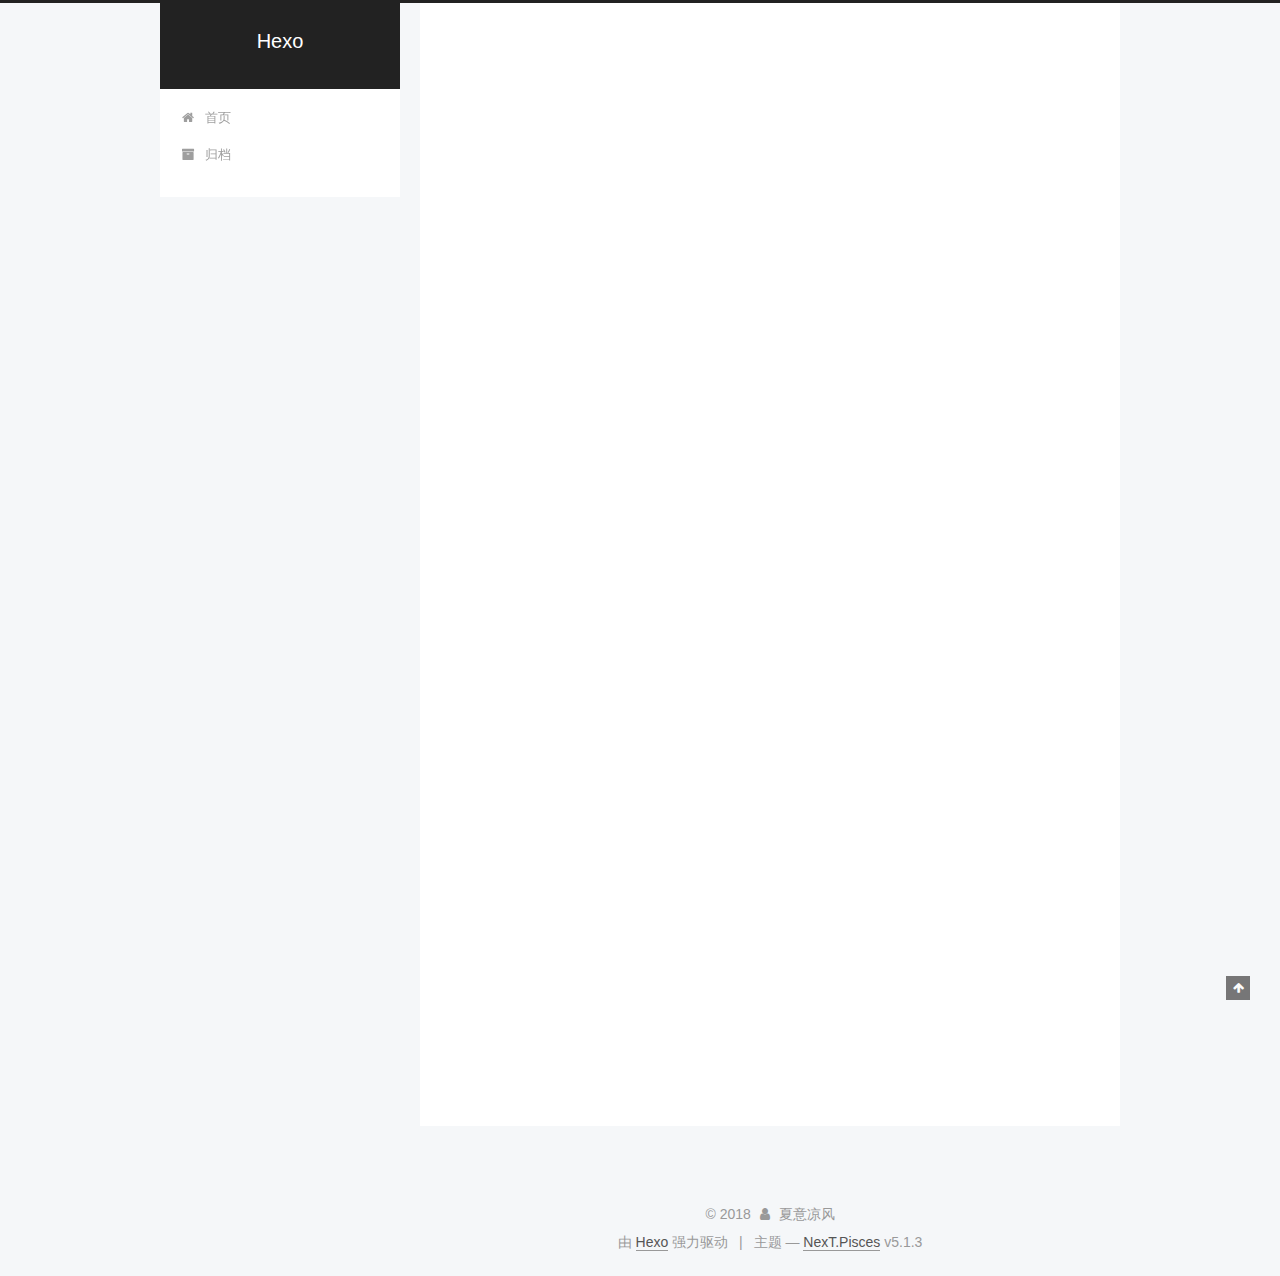
==== commit 18670391: "Site updated: 2018-03-02 21:24:23" ====
--- a/2017/12/06/hello-world/index.html
+++ b/2017/12/06/hello-world/index.html
@@ -456,7 +456,7 @@
             
 
             
-              <div class="post-toc-content"><ol class="nav"><li class="nav-item nav-level-2"><a class="nav-link" href="#Quick-Start"><span class="nav-number">1.</span> <span class="nav-text"><a href="#Quick-Start" class="headerlink" title="Quick Start"></a>Quick Start</span></a><ol class="nav-child"><li class="nav-item nav-level-3"><a class="nav-link" href="#Create-a-new-post"><span class="nav-number">1.1.</span> <span class="nav-text"><a href="#Create-a-new-post" class="headerlink" title="Create a new post"></a>Create a new post</span></a></li><li class="nav-item nav-level-3"><a class="nav-link" href="#Run-server"><span class="nav-number">1.2.</span> <span class="nav-text"><a href="#Run-server" class="headerlink" title="Run server"></a>Run server</span></a></li><li class="nav-item nav-level-3"><a class="nav-link" href="#Generate-static-files"><span class="nav-number">1.3.</span> <span class="nav-text"><a href="#Generate-static-files" class="headerlink" title="Generate static files"></a>Generate static files</span></a></li><li class="nav-item nav-level-3"><a class="nav-link" href="#Deploy-to-remote-sites"><span class="nav-number">1.4.</span> <span class="nav-text"><a href="#Deploy-to-remote-sites" class="headerlink" title="Deploy to remote sites"></a>Deploy to remote sites</span></a></li></ol></li></ol></div>
+              <div class="post-toc-content"><ol class="nav"><li class="nav-item nav-level-2"><a class="nav-link" href="#Quick-Start"><span class="nav-number">1.</span> <span class="nav-text">Quick Start</span></a><ol class="nav-child"><li class="nav-item nav-level-3"><a class="nav-link" href="#Create-a-new-post"><span class="nav-number">1.1.</span> <span class="nav-text">Create a new post</span></a></li><li class="nav-item nav-level-3"><a class="nav-link" href="#Run-server"><span class="nav-number">1.2.</span> <span class="nav-text">Run server</span></a></li><li class="nav-item nav-level-3"><a class="nav-link" href="#Generate-static-files"><span class="nav-number">1.3.</span> <span class="nav-text">Generate static files</span></a></li><li class="nav-item nav-level-3"><a class="nav-link" href="#Deploy-to-remote-sites"><span class="nav-number">1.4.</span> <span class="nav-text">Deploy to remote sites</span></a></li></ol></li></ol></div>
             
 
           </div>
--- a/css/main.css
+++ b/css/main.css
@@ -1823,7 +1823,7 @@
   width: 4px;
   height: 4px;
   border-radius: 50%;
-  background: #0dbbab;
+  background: #ffa79d;
 }
 .links-of-blogroll {
   font-size: 13px;
